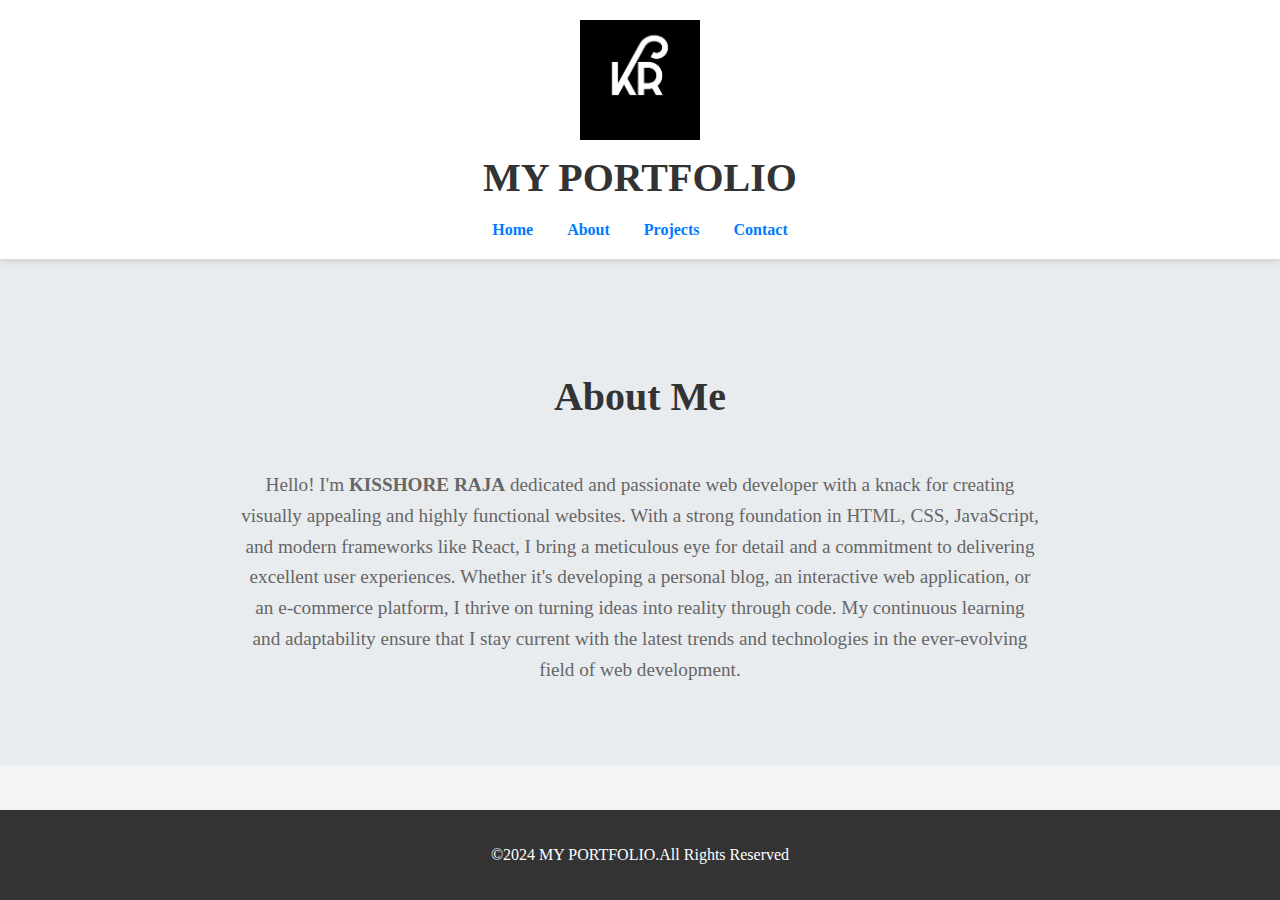
==== about.html @ d356f4e0 "first commit" ====
<!DOCTYPE html>
<html lang="en">
<head>
    <meta charset="UTF-8">
    <meta name="viewport" content="width=device-width, initial-scale=1.0">
    <title>About Me - MY PORTFOLIO</title>
    <link rel="stylesheet" href="styles.css">
    <link rel="stylesheet" href="https://cdnjs.cloudflare.com/ajax/libs/font-awesome/6.1.1/css/all.min.css">
</head>
<body>
    <header>
        <div class="container">
            <div class="logo">
                <img src="IMAGES/kr.jpg" class="kr">
            </div>
            <h1>MY PORTFOLIO</h1>
            <nav>
                <ul>
                    <li><a href="home.html">Home</a></li>
                    <li><a href="about.html">About</a></li>
                    <li><a href="projects.html">Projects</a></li>
                    <li><a href="contact.html">Contact</a></li>
                </ul>
            </nav>
        </div>
    </header>

    <section id="about">
        <div class="container">
            <h2>About Me</h2>
            <p>Hello! I'm <strong>KISSHORE RAJA</strong> dedicated and passionate web developer with a knack for creating visually appealing and highly functional websites. With a strong foundation in HTML, CSS, JavaScript, and modern frameworks like React, I bring a meticulous eye for detail and a commitment to delivering excellent user experiences. Whether it's developing a personal blog, an interactive web application, or an e-commerce platform, I thrive on turning ideas into reality through code. My continuous learning and adaptability ensure that I stay current with the latest trends and technologies in the ever-evolving field of web development.</p>
        </div>
    </section>

    <footer>
        <div class="container">
            <p>&copy;2024 MY PORTFOLIO.All Rights Reserved</p>
        </div>
    </footer>
</body>
</html>
---- styles.css ----
/* Base styles */
body {
    font-family: 'Poppins';
    margin: 0;
    padding: 0;
    color: #333;
    background-color: #f4f4f4;
    display: flex;
    flex-direction: column;
    min-height: 100vh;
}

.container {
    width: 80%;
    margin: 0 auto;
    max-width: 1200px;
}

header {
    background: #ffffff;
    border-bottom: 1px solid #ddd;
    padding: 20px 0;
    text-align: center;
    position: sticky;
    top: 0;
    z-index: 1000;
    box-shadow: 0 2px 5px rgba(0, 0, 0, 0.1);
}

header .logo img {
    max-width: 120px;
    height: auto;
    margin-bottom: 10px;
}

header h1 {
    margin: 0;
    font-size: 2.5em;
    color: #333;
    font-weight: 600;
}

header nav ul {
    list-style: none;
    padding: 0;
    margin: 20px 0 0;
}

header nav ul li {
    display: inline;
    margin: 0 15px;
}

header nav ul li a {
    color: #007BFF;
    text-decoration: none;
    font-weight: 600;
    transition: color 0.3s;
}

header nav ul li a:hover {
    color: #0056b3;
}

/* Home Section Styles */
#home {
    display: flex;
    justify-content: space-between;
    align-items: center;
    padding: 80px 0;
    background: #e9ecef;
    position: relative;
    overflow: hidden;
}

.intro {
    max-width: 500px;
    text-align: left;
    animation: fadeInLeft 1s ease-out;
}

.intro h2 {
    font-size: 3em;
    color: #333;
    margin-bottom: 20px;
    animation: fadeInUp 1s ease-out;
}

.intro p {
    font-size: 1.2em;
    color: #666;
    line-height: 1.6;
    margin-bottom: 30px;
}

.cta-buttons {
    margin-top: 30px;
}

.cta-buttons .btn {
    display: inline-block;
    padding: 15px 25px;
    margin: 10px;
    border-radius: 30px;
    background-color: #007BFF;
    color: #fff;
    text-decoration: none;
    font-weight: 600;
    transition: background-color 0.3s, transform 0.3s;
    box-shadow: 0 4px 8px rgba(0, 0, 0, 0.1);
}

.cta-buttons .btn:hover {
    background-color: #0056b3;
    transform: translateY(-5px);
}

.hero-image {
    flex: 1;
    text-align: center;
    animation: fadeInRight 1s ease-out;
}

.hero-image img {
    max-width: 100%;
    height: auto;
    border-radius: 15px;
    box-shadow: 0 4px 8px rgba(0, 0, 0, 0.2);
}

#projects {
    padding: 80px 0;
    background: #fff;
}

#projects h2 {
    font-size: 2.5em;
    text-align: center;
    margin-bottom: 50px;
}

.project {
    display: flex;
    align-items: center;
    margin-bottom: 50px;
    box-shadow: 0 4px 8px rgba(0, 0, 0, 0.1);
    border-radius: 10px;
    overflow: hidden;
}

.project img {
    width: 100%;
    max-width: 400px;
    height: auto;
    object-fit: cover;
}

.project-info {
    padding: 20px;
    flex: 1;
}

.project-info h3 {
    margin-top: 0;
    font-size: 1.8em;
    color: #333;
}

.project-info p {
    color: #666;
    line-height: 1.6;
}

#about {
    padding: 80px 0;
    background: #e9ecef;
}

#about h2 {
    font-size: 2.5em;
    text-align: center;
    margin-bottom: 50px;
}

#about p {
    font-size: 1.2em;
    color: #666;
    line-height: 1.6;
    text-align: center;
    max-width: 800px;
    margin: 0 auto;
}

#contact {
    padding: 80px 0;
    background: #fff;
}

#contact h2 {
    font-size: 2.5em;
    text-align: center;
    margin-bottom: 50px;
}

#contact form {
    max-width: 600px;
    margin: 0 auto;
}

#contact label {
    display: block;
    margin-bottom: 10px;
    font-weight: 600;
    color: #333;
}

#contact input,
#contact textarea {
    width: 100%;
    padding: 10px;
    margin-bottom: 20px;
    border: 1px solid #ddd;
    border-radius: 5px;
    font-family: 'Poppins', sans-serif;
}

#contact button {
    display: block;
    width: 100%;
    padding: 15px;
    border: none;
    border-radius: 5px;
    background-color: #007BFF;
    color: #fff;
    font-weight: 600;
    font-family: 'Poppins';
    cursor: pointer;
    transition: background-color 0.3s, transform 0.3s;
}

#contact button:hover {
    background-color: #0056b3;
    transform: translateY(-5px);
}

/* Footer styles */
footer {
    background: #333;
    color: #fff;
    text-align: center;
    padding: 20px 0;
    width: 100%;
    margin-top: auto;
}

footer .social-icons {
    margin-top: 10px;
}

footer .social-icons a {
    color: #fff;
    text-decoration: none;
    font-size: 1.5em;
    margin: 0 10px;
    transition: color 0.3s;
}

footer .social-icons a:hover {
    color: #007BFF;
}

/* Animations */
@keyframes fadeInLeft {
    from {
        opacity: 0;
        transform: translateX(-20px);
    }
    to {
        opacity: 1;
        transform: translateX(0);
    }
}

@keyframes fadeInRight {
    from {
        opacity: 0;
        transform: translateX(20px);
    }
    to {
        opacity: 1;
        transform: translateX(0);
    }
}

@keyframes fadeInUp {
    from {
        opacity: 0;
        transform: translateY(20px);
    }
    to {
        opacity: 1;
        transform: translateY(0);
    }
}
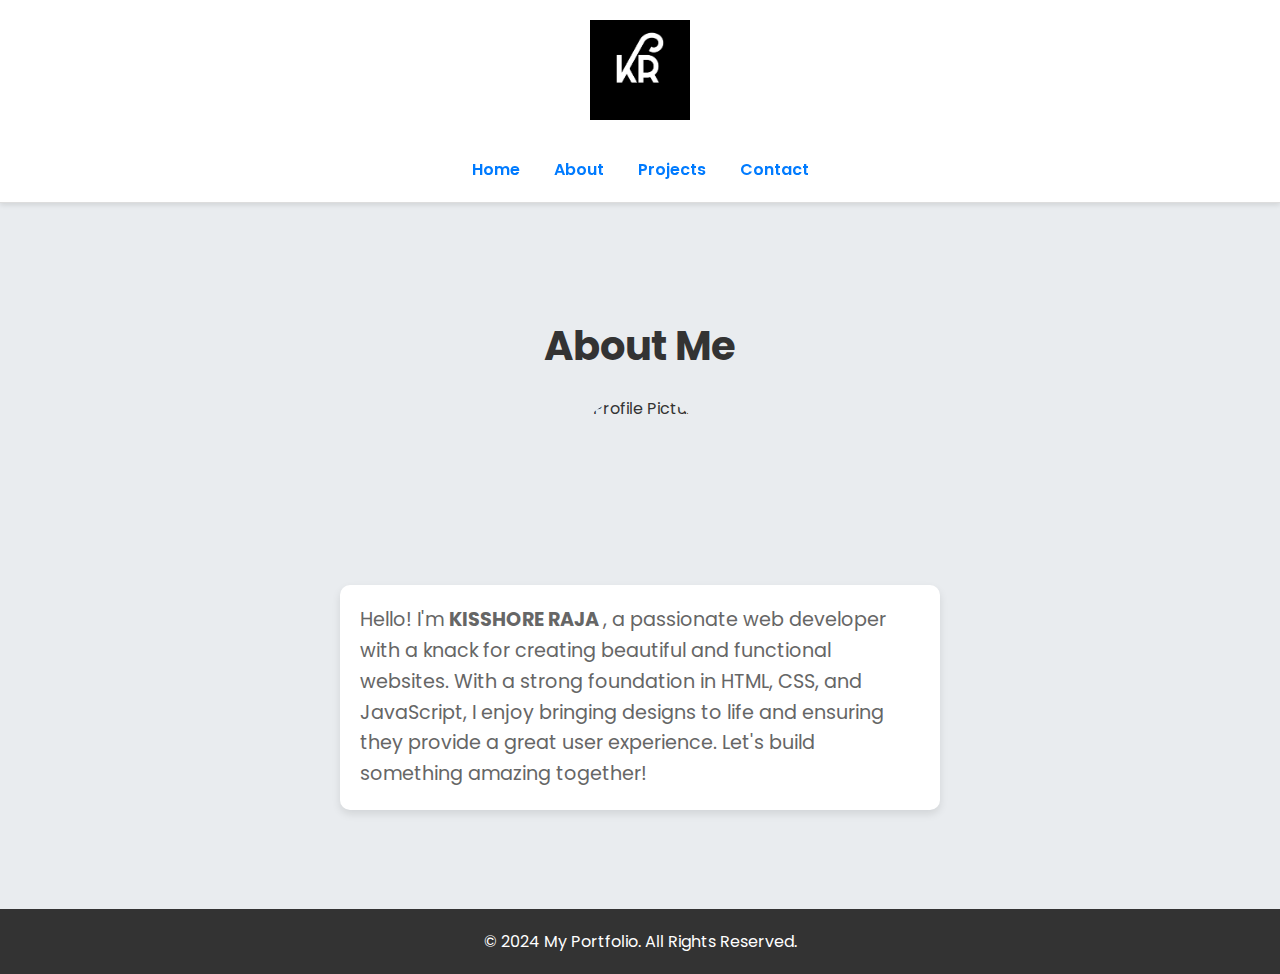
==== commit d0792361: "initial commit" ====
--- a/about.html
+++ b/about.html
@@ -3,20 +3,20 @@
 <head>
     <meta charset="UTF-8">
     <meta name="viewport" content="width=device-width, initial-scale=1.0">
-    <title>About Me - MY PORTFOLIO</title>
-    <link rel="stylesheet" href="styles.css">
-    <link rel="stylesheet" href="https://cdnjs.cloudflare.com/ajax/libs/font-awesome/6.1.1/css/all.min.css">
+    <title>About - My Portfolio</title>
+    <link rel="stylesheet" href="about.css">
+    <link rel="stylesheet" href="header-footer.css"> <!-- Common CSS for header and footer -->
+    <link rel="stylesheet" href="https://cdnjs.cloudflare.com/ajax/libs/font-awesome/5.15.3/css/all.min.css">
 </head>
 <body>
     <header>
         <div class="container">
             <div class="logo">
-                <img src="IMAGES/kr.jpg" class="kr">
+                <img src="IMAGES/kr.jpg" alt="Logo">
             </div>
-            <h1>MY PORTFOLIO</h1>
             <nav>
                 <ul>
-                    <li><a href="home.html">Home</a></li>
+                    <li><a href="index.html">Home</a></li>
                     <li><a href="about.html">About</a></li>
                     <li><a href="projects.html">Projects</a></li>
                     <li><a href="contact.html">Contact</a></li>
@@ -28,14 +28,17 @@
     <section id="about">
         <div class="container">
             <h2>About Me</h2>
-            <p>Hello! I'm <strong>KISSHORE RAJA</strong> dedicated and passionate web developer with a knack for creating visually appealing and highly functional websites. With a strong foundation in HTML, CSS, JavaScript, and modern frameworks like React, I bring a meticulous eye for detail and a commitment to delivering excellent user experiences. Whether it's developing a personal blog, an interactive web application, or an e-commerce platform, I thrive on turning ideas into reality through code. My continuous learning and adaptability ensure that I stay current with the latest trends and technologies in the ever-evolving field of web development.</p>
+            <div class="about-content">
+                <img src="IMAGES/PROFILE PHOTO-modified.png" alt="Profile Picture">
+                <div class="about-text">
+                    <p>Hello! I'm <strong>KISSHORE RAJA </strong>, a passionate web developer with a knack for creating beautiful and functional websites. With a strong foundation in HTML, CSS, and JavaScript, I enjoy bringing designs to life and ensuring they provide a great user experience. Let's build something amazing together!</p>
+                </div>
+            </div>
         </div>
     </section>
 
     <footer>
-        <div class="container">
-            <p>&copy;2024 MY PORTFOLIO.All Rights Reserved</p>
-        </div>
+        <p>&copy; 2024 My Portfolio. All Rights Reserved.</p>
     </footer>
 </body>
 </html>
--- a/about.css
+++ b/about.css
@@ -0,0 +1,108 @@
+@import url('https://fonts.googleapis.com/css2?family=Poppins:wght@400;600&display=swap');
+
+/* Base styles */
+body {
+    font-family: 'Poppins', sans-serif;
+    margin: 0;
+    padding: 0;
+    color: #333;
+    background-color: #f4f4f4;
+    display: flex;
+    flex-direction: column;
+    min-height: 100vh;
+    animation: fadeIn 1s ease-in-out;
+}
+
+/* Keyframes for animations */
+@keyframes fadeIn {
+    from { opacity: 0; }
+    to { opacity: 1; }
+}
+
+@keyframes slideInLeft {
+    from {
+        opacity: 0;
+        transform: translateX(-30px);
+    }
+    to {
+        opacity: 1;
+        transform: translateX(0);
+    }
+}
+
+@keyframes slideInRight {
+    from {
+        opacity: 0;
+        transform: translateX(30px);
+    }
+    to {
+        opacity: 1;
+        transform: translateX(0);
+    }
+}
+
+/* About Section Styles */
+#about {
+    padding: 80px 0;
+    background: #e9ecef;
+    animation: fadeIn 1s ease-in-out;
+}
+
+#about .container {
+    max-width: 8000px;
+    margin: 0 auto;
+    text-align: center;
+    animation: fadeIn 1s ease-in-out;
+}
+
+#about h2 {
+    font-size: 2.5em;
+    margin-bottom: 20px;
+    animation: fadeIn 1s ease-in-out;
+}
+
+.about-content {
+    display: flex;
+    flex-direction: column;
+    align-items: center;
+    animation: fadeIn 1s ease-in-out;
+}
+
+.about-content img {
+    width: 150px;
+    height: 150px;
+    border-radius: 50%;
+    margin-bottom: 20px;
+    animation: slideInLeft 1s ease-in-out;
+}
+
+.about-text {
+    max-width: 600px;
+    text-align: left;
+    animation: slideInRight 1s ease-in-out;
+}
+
+.about-text p {
+    font-size: 1.2em;
+    color: #666;
+    line-height: 1.6;
+    background: #fff;
+    padding: 20px;
+    border-radius: 10px;
+    box-shadow: 0 4px 8px rgba(0, 0, 0, 0.1);
+}
+
+/* Footer styles */
+footer {
+    background: #333;
+    color: #fff;
+    text-align: center;
+    padding: 20px 0;
+    width: 100%;
+    margin-top: auto;
+    animation: fadeIn 1s ease-in-out;
+}
+
+footer p {
+    margin: 0;
+}
--- a/header-footer.css
+++ b/header-footer.css
@@ -0,0 +1,72 @@
+/* Header styles */
+header {
+    background: #ffffff;
+    border-bottom: 1px solid #ddd;
+    padding: 20px 0;
+    text-align: center;
+    position: sticky;
+    top: 0;
+    z-index: 1000;
+    box-shadow: 0 2px 5px rgba(0, 0, 0, 0.1);
+}
+
+header .logo img {
+    max-width: 100px;
+    height: auto;
+    margin-bottom: 10px;
+}
+
+header h1 {
+    margin: 0;
+    font-size: 2.5em;
+    color: #333;
+    font-weight: 600;
+}
+
+header nav ul {
+    list-style: none;
+    padding: 0;
+    margin: 20px 0 0;
+}
+
+header nav ul li {
+    display: inline;
+    margin: 0 15px;
+}
+
+header nav ul li a {
+    color: #007BFF;
+    text-decoration: none;
+    font-weight: 600;
+    transition: color 0.3s;
+}
+
+header nav ul li a:hover {
+    color: #0056b3;
+}
+
+/* Footer styles */
+footer {
+    background: #333;
+    color: #fff;
+    text-align: center;
+    padding: 20px 0;
+    width: 100%;
+    margin-top: auto;
+}
+
+footer .social-icons {
+    margin-top: 10px;
+}
+
+footer .social-icons a {
+    color: #fff;
+    text-decoration: none;
+    font-size: 1.5em;
+    margin: 0 10px;
+    transition: color 0.3s;
+}
+
+footer .social-icons a:hover {
+    color: #007BFF;
+}
